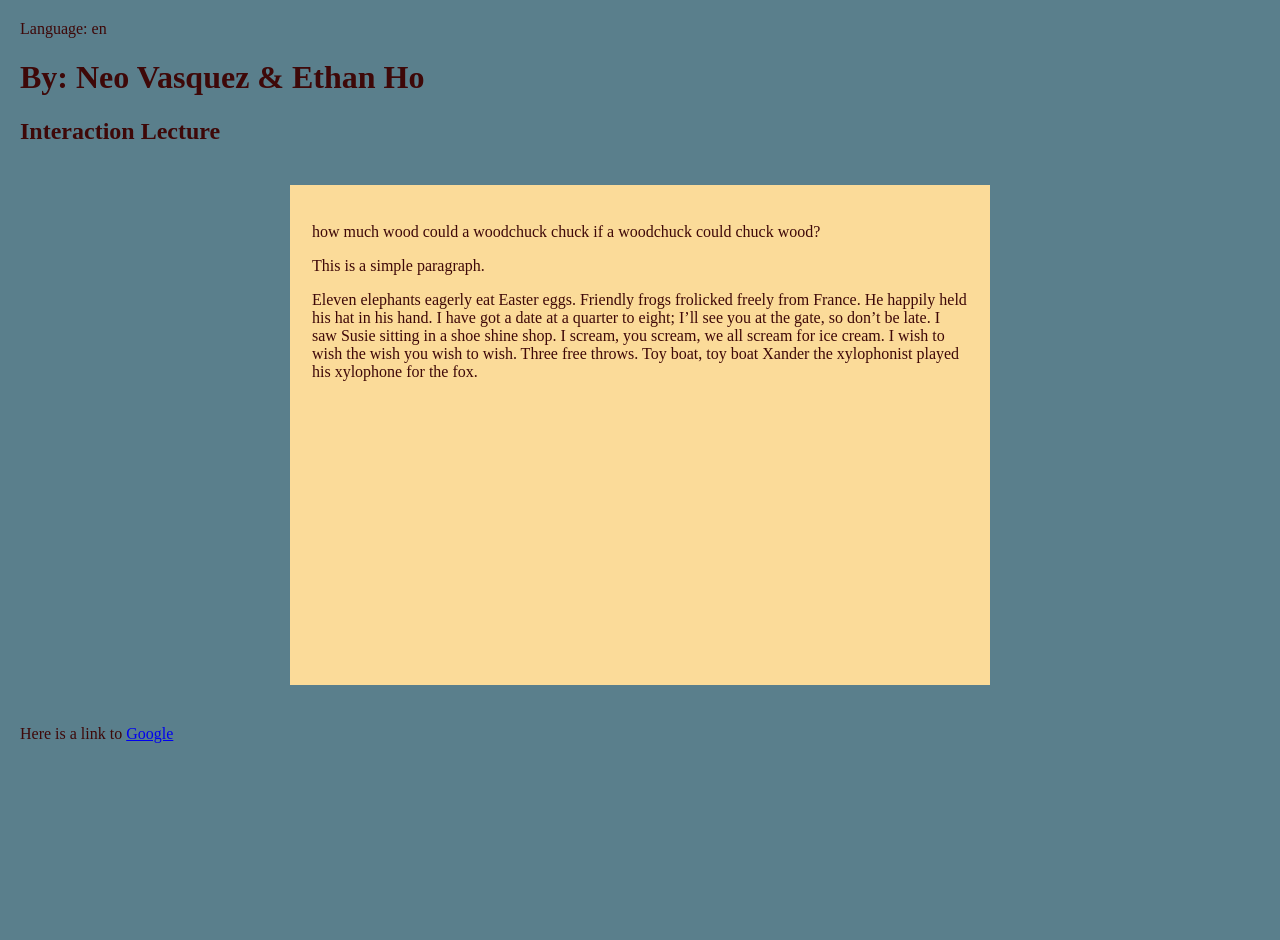
==== index (3).html @ f78664cd "header color" ====
<!doctype html>
Language: en 
<html>
  <head>
    <h1>By: Neo Vasquez & Ethan Ho</h1>
    <h2> Interaction Lecture</h2>
    <title>This is the title of the webpage!</title>
    <link rel='stylesheet' href='style.css'>
  </head>
  <body>
    <div class="scroll-box">
    <p>how much wood could a woodchuck chuck if a woodchuck could chuck wood?</p>
    <p>This is a simple paragraph.</p>
    <p>Eleven elephants eagerly eat Easter eggs.

Friendly frogs frolicked freely from France.

 He happily held his hat in his hand.

 I have got a date at a quarter to eight; I’ll see you at the gate, so don’t be late.

I saw Susie sitting in a shoe shine shop.

I scream, you scream, we all scream for ice cream.

I wish to wish the wish you wish to wish.

Three free throws.

Toy boat, toy boat

 Xander the xylophonist played his xylophone for the fox.</p>
    </div>
    <data value="This is a data element."></data>
    <p>Here is a link to <a href="https://www.google.com">Google</a></p>

  </body>
</html>
---- style.css ----
body {
  font-family: 'Times New Roman', serif;
  background-color: rgb(90, 127, 140);
  font-size: 16px;
  min-height: 100vh;
  padding: 18px;
  margin: 2px;
  color: rgb(62, 8, 8);
}
.scroll-box{width: 70%; Max-width: 700px; height: 500px; margin: 40px auto; padding: 20px; overflow-y: auto; overflow-x: hidden; border: 2px solid rgba(255, 155, 155, 0); background-color: #fbdb99; box-sizing: border-box;}
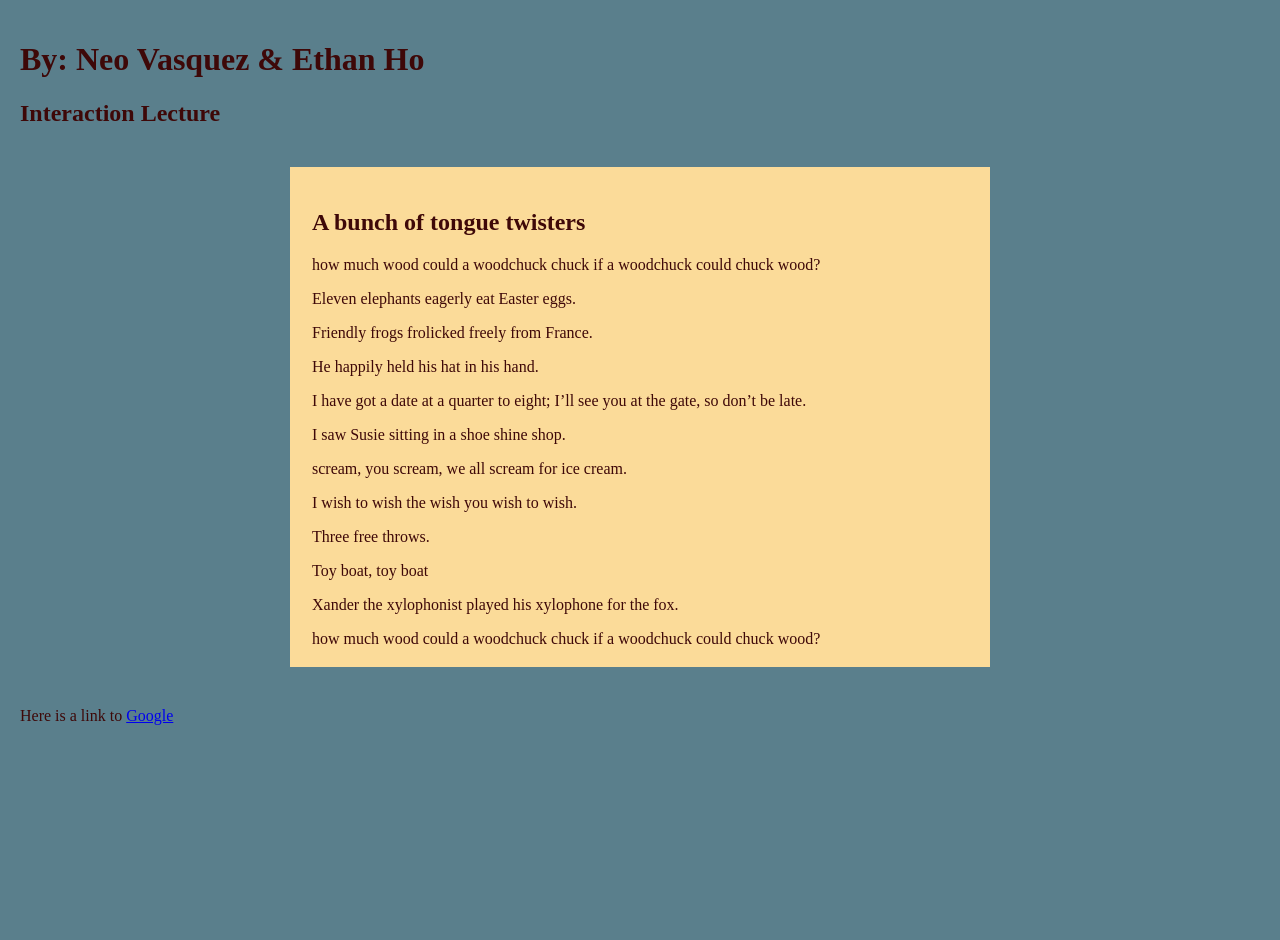
==== commit 894e762a: "Edited overall layout and minor mistakes fixed" ====
--- a/index (3).html
+++ b/index (3).html
@@ -1,5 +1,4 @@
 <!doctype html>
-Language: en 
 <html>
   <head>
     <h1>By: Neo Vasquez & Ethan Ho</h1>
@@ -9,27 +8,39 @@
   </head>
   <body>
     <div class="scroll-box">
-    <p>how much wood could a woodchuck chuck if a woodchuck could chuck wood?</p>
-    <p>This is a simple paragraph.</p>
+    <h2>A bunch of tongue twisters</h2>
+      <p>how much wood could a woodchuck chuck if a woodchuck could chuck wood?</p>
     <p>Eleven elephants eagerly eat Easter eggs.
-
-Friendly frogs frolicked freely from France.
-
- He happily held his hat in his hand.
-
- I have got a date at a quarter to eight; I’ll see you at the gate, so don’t be late.
-
-I saw Susie sitting in a shoe shine shop.
-
-I scream, you scream, we all scream for ice cream.
-
-I wish to wish the wish you wish to wish.
-
-Three free throws.
-
-Toy boat, toy boat
-
- Xander the xylophonist played his xylophone for the fox.</p>
+    <p>Friendly frogs frolicked freely from France.</p>
+    <p>He happily held his hat in his hand.</p>
+    <p>I have got a date at a quarter to eight; I’ll see you at the gate, so don’t be late.</p>
+    <p>I saw Susie sitting in a shoe shine shop.</p>
+    <p>scream, you scream, we all scream for ice cream.</p>
+    <p>I wish to wish the wish you wish to wish.</p>
+    <p>Three free throws.</p>
+    <p>Toy boat, toy boat</p>
+    <p>Xander the xylophonist played his xylophone for the fox.</p>
+      <p>how much wood could a woodchuck chuck if a woodchuck could chuck wood?</p>
+    <p>Eleven elephants eagerly eat Easter eggs.
+    <p>Friendly frogs frolicked freely from France.</p>
+    <p>He happily held his hat in his hand.</p>
+    <p>I have got a date at a quarter to eight; I’ll see you at the gate, so don’t be late.</p>
+    <p>I saw Susie sitting in a shoe shine shop.</p>
+    <p>scream, you scream, we all scream for ice cream.</p>
+    <p>I wish to wish the wish you wish to wish.</p>
+    <p>Three free throws.</p>
+    <p>Toy boat, toy boat</p>
+    <p>Xander the xylophonist played his xylophone for the fox.</p>  <p>how much wood could a woodchuck chuck if a woodchuck could chuck wood?</p>
+    <p>Eleven elephants eagerly eat Easter eggs.
+    <p>Friendly frogs frolicked freely from France.</p>
+    <p>He happily held his hat in his hand.</p>
+    <p>I have got a date at a quarter to eight; I’ll see you at the gate, so don’t be late.</p>
+    <p>I saw Susie sitting in a shoe shine shop.</p>
+    <p>scream, you scream, we all scream for ice cream.</p>
+    <p>I wish to wish the wish you wish to wish.</p>
+    <p>Three free throws.</p>
+    <p>Toy boat, toy boat</p>
+    <p>Xander the xylophonist played his xylophone for the fox.</p>
     </div>
     <data value="This is a data element."></data>
     <p>Here is a link to <a href="https://www.google.com">Google</a></p>
